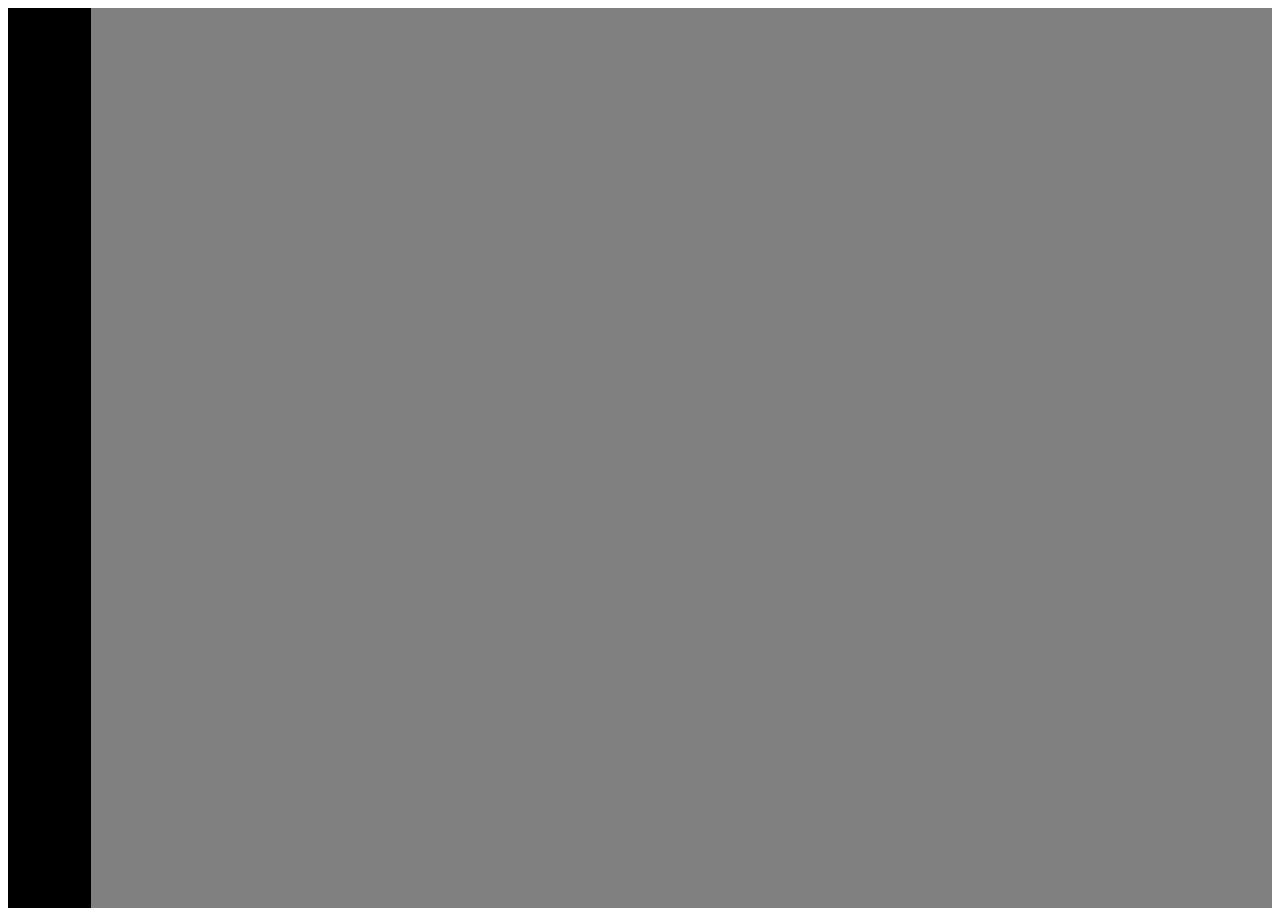
==== pages/tobey-maguire/spiderman01.html @ 2cad8534 "Adicionado página interna inicial" ====
<!DOCTYPE html>
<html lang="en">
  <head>
    <meta charset="UTF-8" />
    <meta http-equiv="X-UA-Compatible" content="IE=edge" />
    <meta name="viewport" content="width=device-width, initial-scale=1.0" />
    <link rel="stylesheet" href="/assets/css/internal.css">
    <title>Multiverso | Spider-Man</title>
  </head>
  <body>
    <div class="s-wrapper">
      <div class="s-left-column">

      </div>
      <div class="s-main-content">
        
      </div>
    </div>
  </body>
</html>
---- assets/css/internal.css ----
@import url("reset.css");
@import url("global.css");

.s-wrapper {
  display: flex;
  height: 100vh;
  flex-flow: row nowrap;
}

.s-wrapper .s-left-column {
  width: 100px;
  height: 100%;
  display: flex;
  justify-content: center;
  align-items: center;

  background-color: black;
}

.s-wrapper .s-main-content {
  height: 100%;
  width: 100%;
  padding-left: 130px;
  position: relative;

  background-color: gray;
}
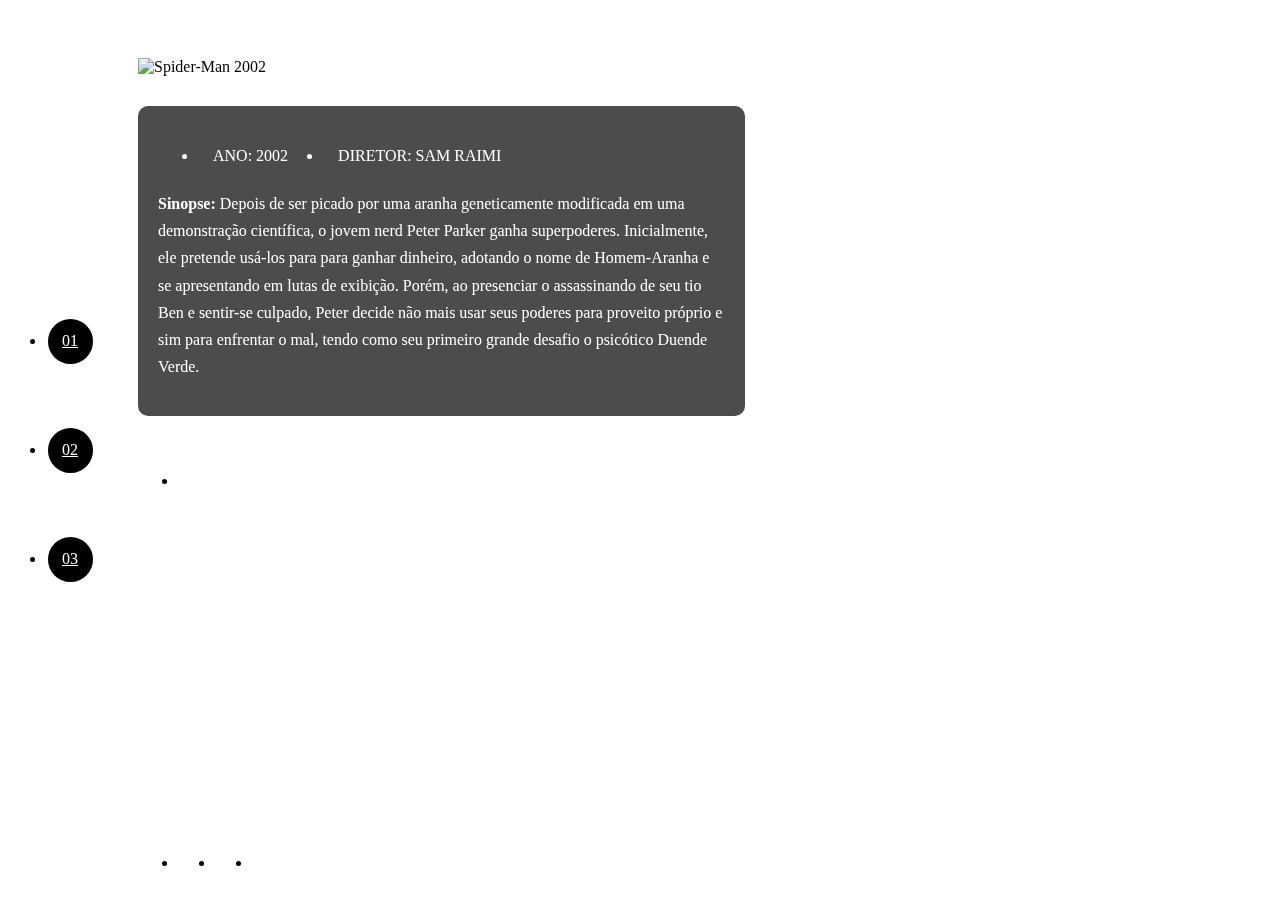
==== commit 91cf15ed: "Finalizado página interna do tobey maguire" ====
--- a/pages/tobey-maguire/spiderman01.html
+++ b/pages/tobey-maguire/spiderman01.html
@@ -4,17 +4,131 @@
     <meta charset="UTF-8" />
     <meta http-equiv="X-UA-Compatible" content="IE=edge" />
     <meta name="viewport" content="width=device-width, initial-scale=1.0" />
-    <link rel="stylesheet" href="/assets/css/internal.css">
+    <link rel="stylesheet" href="/assets/css/internal.css" />
+    <link
+      rel="stylesheet"
+      href="https://cdn.jsdelivr.net/npm/@fancyapps/ui@4.0/dist/fancybox.css"
+    />
     <title>Multiverso | Spider-Man</title>
   </head>
+
   <body>
     <div class="s-wrapper">
+      <video autoplay loop muted>
+        <source
+          src="/assets/videos/spiderman-2002-trailer.mp4"
+          type="video/mp4"
+        />
+      </video>
+
       <div class="s-left-column">
+        <nav class="navigator">
+          <div class="navigator_icon">
+            <a href="/index.html">
+              <img src="/assets/images/icons/spiderman1.png" alt="" />
+            </a>
+          </div>
+          <ul>
+            <li><a href="#01">01</a></li>
+            <li><a href="spiderman02.html	">02</a></li>
+            <li><a href="spiderman03.html">03</a></li>
+          </ul>
+        </nav>
+      </div>
 
-      </div>
-      <div class="s-main-content">
-        
+      <div class="s-main-content s-spiderman-01-01">
+        <div class="s-main-content_top">
+          <div class="s-logo">
+            <img
+              src="/assets/images/spiderman-tobey/movie-01/logo.png"
+              alt="Spider-Man 2002"
+              title="Spider-Man 2002"
+            />
+          </div>
+
+          <div class="s-description">
+            <div class="pills">
+              <ul>
+                <li>Ano: 2002</li>
+                <li>Diretor: sam Raimi</li>
+              </ul>
+            </div>
+
+            <div class="s-description_text">
+              <p>
+                <strong>Sinopse:</strong>&nbsp;Depois de ser picado por uma
+                aranha geneticamente modificada em uma demonstração científica,
+                o jovem nerd Peter Parker ganha superpoderes. Inicialmente, ele
+                pretende usá-los para para ganhar dinheiro, adotando o nome de
+                Homem-Aranha e se apresentando em lutas de exibição. Porém, ao
+                presenciar o assassinando de seu tio Ben e sentir-se culpado,
+                Peter decide não mais usar seus poderes para proveito próprio e
+                sim para enfrentar o mal, tendo como seu primeiro grande desafio
+                o psicótico Duende Verde.
+              </p>
+            </div>
+          </div>
+
+          <div class="s-links">
+            <ul>
+              <li>
+                <a
+                  href="https://www.youtube.com/watch?v=TYMMOjBUPMM"
+                  class="link-button"
+                  target="_blank"
+                >
+                  <span class="icon">
+                    <div class="play-icon">&nbsp;</div>
+                  </span>
+                  <span class="label"> Assistir trailer </span>
+                </a>
+              </li>
+            </ul>
+          </div>
+        </div>
+
+        <div class="s-main-content_bottom">
+          <div class="gallery">
+            <ul>
+              <li>
+                <a
+                  data-fancybox
+                  href="../../assets/images/spiderman-tobey/movie-01/gallery/image-01-full.jpg"
+                >
+                  <img
+                    src="../../assets/images/spiderman-tobey/movie-01/gallery/image-01.png"
+                    alt=""
+                  />
+                </a>
+              </li>
+              <li>
+                <a
+                  data-fancybox
+                  href="../../assets/images/spiderman-tobey/movie-01/gallery/image-02-full.jpg"
+                >
+                  <img
+                    src="../../assets/images/spiderman-tobey/movie-01/gallery/image-02.png"
+                    alt=""
+                  />
+                </a>
+              </li>
+              <li>
+                <a
+                  data-fancybox
+                  href="../../assets/images/spiderman-tobey/movie-01/gallery/image-03-full.jpg"
+                >
+                  <img
+                    src="../../assets/images/spiderman-tobey/movie-01/gallery/image-03.png"
+                    alt=""
+                  />
+                </a>
+              </li>
+            </ul>
+          </div>
+        </div>
       </div>
     </div>
+
+    <script src="https://cdn.jsdelivr.net/npm/@fancyapps/ui@4.0/dist/fancybox.umd.js"></script>
   </body>
 </html>
--- a/assets/css/internal.css
+++ b/assets/css/internal.css
@@ -1,10 +1,19 @@
 @import url("reset.css");
 @import url("global.css");
+@import url("./components/navigator.css");
+@import url("./components/pills.css");
+@import url("./components/link-button.css");
+@import url("./components/gallery.css");
 
 .s-wrapper {
   display: flex;
   height: 100vh;
   flex-flow: row nowrap;
+}
+
+.s-wrapper video{
+  position: fixed;
+  width: 100%;
 }
 
 .s-wrapper .s-left-column {
@@ -13,8 +22,11 @@
   display: flex;
   justify-content: center;
   align-items: center;
-
-  background-color: black;
+  position: fixed;
+  padding-right: 50px;
+  left: 0;
+  top: 0;
+  z-index: 1;
 }
 
 .s-wrapper .s-main-content {
@@ -22,6 +34,65 @@
   width: 100%;
   padding-left: 130px;
   position: relative;
+}
 
-  background-color: gray;
+.s-wrapper .s-main-content_top {
+  height: 80vh;
+  display: flex;
+  flex-direction: column;
+  justify-content: flex-start;
 }
+
+.s-wrapper .s-main-content_bottom {
+  height: 20vh;
+  display: flex;
+  flex-direction: column;
+  justify-content: flex-end;
+}
+
+.s-wrapper .s-main-content .s-logo img {
+  margin-top: 50px;
+  margin-left: 0;
+  margin-bottom: 30px;
+}
+
+.s-wrapper .s-main-content_top .s-description{
+  background-color: rgba(0,0,0,.7);
+  max-width: 50%;
+  padding: 20px;
+  border-radius: 10px;
+}
+
+.s-wrapper .s-main-content_top .s-description .s-description_text p{
+  color: white;
+  line-height: 170%;
+}
+
+.s-wrapper .s-main-content_top .s-description .pills{
+  margin-bottom: 20px;
+}
+
+.s-wrapper .s-main-content .s-links{
+  padding: 20px;
+  padding-left: 0;
+}
+
+.s-wrapper .s-main-content .s-links ul{
+  display: flex;
+  flex-direction: row;
+}
+
+.s-spiderman-01-01 {
+  background-image: url('/assets/images/spiderman-tobey/movie-01/background.png');
+  background-size: cover;
+}
+
+.s-spiderman-01-02 {
+  background-image: url('../images/spiderman-tobey/movie-02/background.png');
+  background-size: cover;
+}
+
+.s-spiderman-01-03 {
+  background-image: url('../images/spiderman-tobey/movie-03/background.png');
+  background-size: cover;
+}